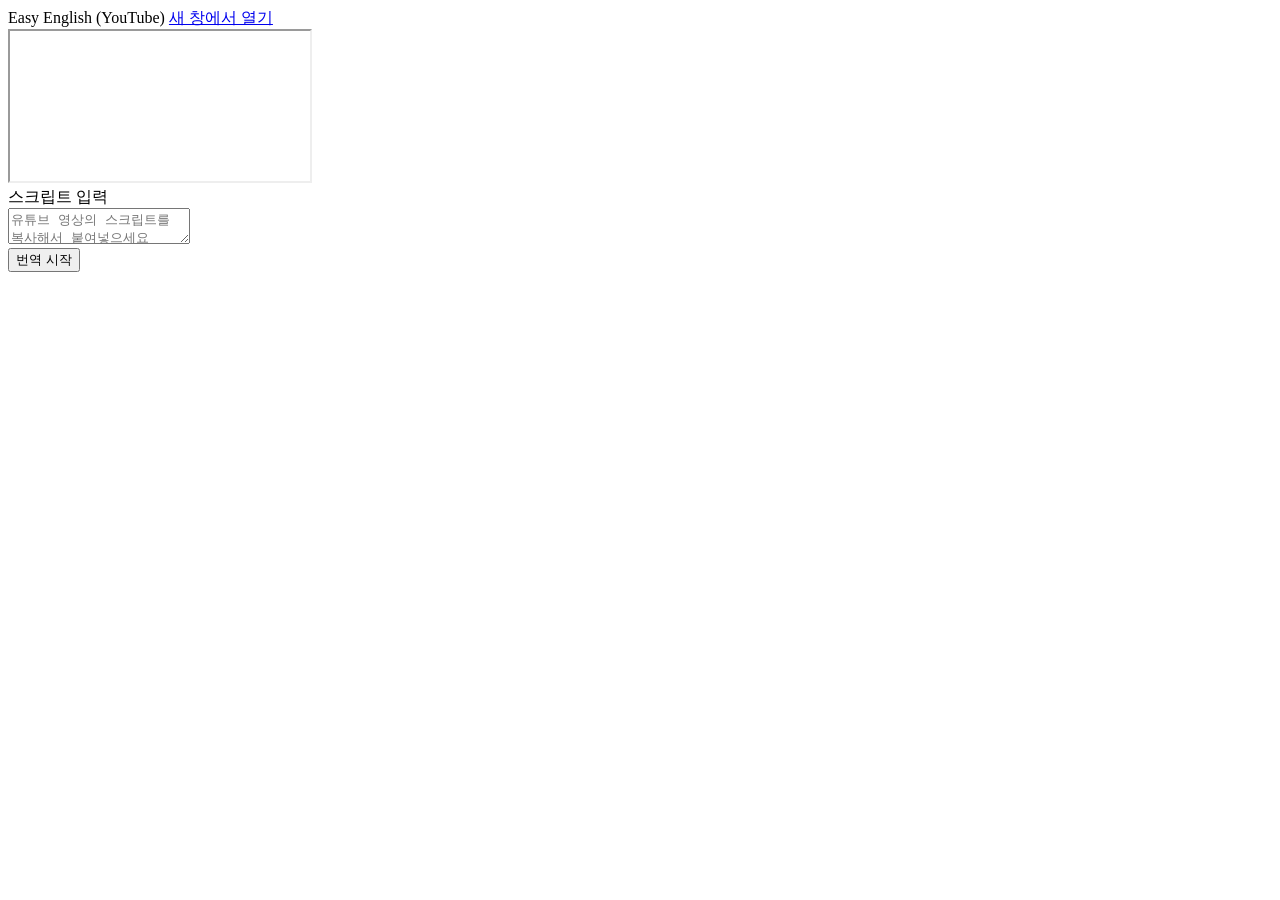
==== src/main/resources/templates/study/index.html @ 93610631 "english tracker MVP 생성" ====
<!DOCTYPE html>
<html xmlns:th="http://www.thymeleaf.org" lang="ko">
<head>
    <meta charset="UTF-8">
    <meta name="viewport" content="width=device-width, initial-scale=1.0">
    <title>영어 학습 트래커 - 학습</title>
    <link rel="stylesheet" th:href="@{/css/style.css}">
</head>
<body>
<nav th:replace="~{fragments/navbar :: navbar('study')}"></nav>

<div class="app">
<div class="split">

    <div class="pane">
        <div class="pane-header">
            <span>Easy English (YouTube)</span>
            <a href="https://www.youtube.com/@easyenglish551/videos" target="_blank" class="btn small">새 창에서 열기</a>
        </div>
        <div class="pane-body" style="padding: 0;">
            <iframe class="yt-iframe"
                    src="https://www.youtube.com/embed?listType=user_uploads&list=easyenglish551"
                    allowfullscreen></iframe>
        </div>
    </div>

    <div class="pane">
        <div id="stage-input" class="pane-stage">
            <div class="pane-header">스크립트 입력</div>
            <div class="pane-body">
                <textarea id="rawScript" class="script-textarea"
                          placeholder="유튜브 영상의 스크립트를 복사해서 붙여넣으세요&#10;&#10;예시:&#10;0:08 job interview.&#10;0:12 Good afternoon, Mr. Carter."></textarea>
            </div>
            <div class="pane-footer">
                <button class="btn primary" id="btnTranslate" onclick="onTranslate()">번역 시작</button>
            </div>
        </div>

        <div id="stage-script" class="pane-stage" style="display:none;">
            <div class="pane-header">
                <span id="paneTitle">학습 스크립트</span>
                <div style="display:flex; gap:6px;">
                    <button class="btn small" id="btnToggleEn" onclick="toggleEn()">EN 숨기기</button>
                    <button class="btn small" id="btnToggleKo" onclick="toggleKo()">KO 숨기기</button>
                </div>
            </div>
            <div class="pane-body" id="scriptList"></div>
            <div class="pane-footer" id="scriptFooter">
                <button class="btn primary" onclick="onShadowingComplete()">쉐도잉 완료</button>
            </div>
        </div>
    </div>

</div>
</div>

<script th:src="@{/js/common.js}"></script>
<script th:src="@{/js/study.js}"></script>
</body>
</html>
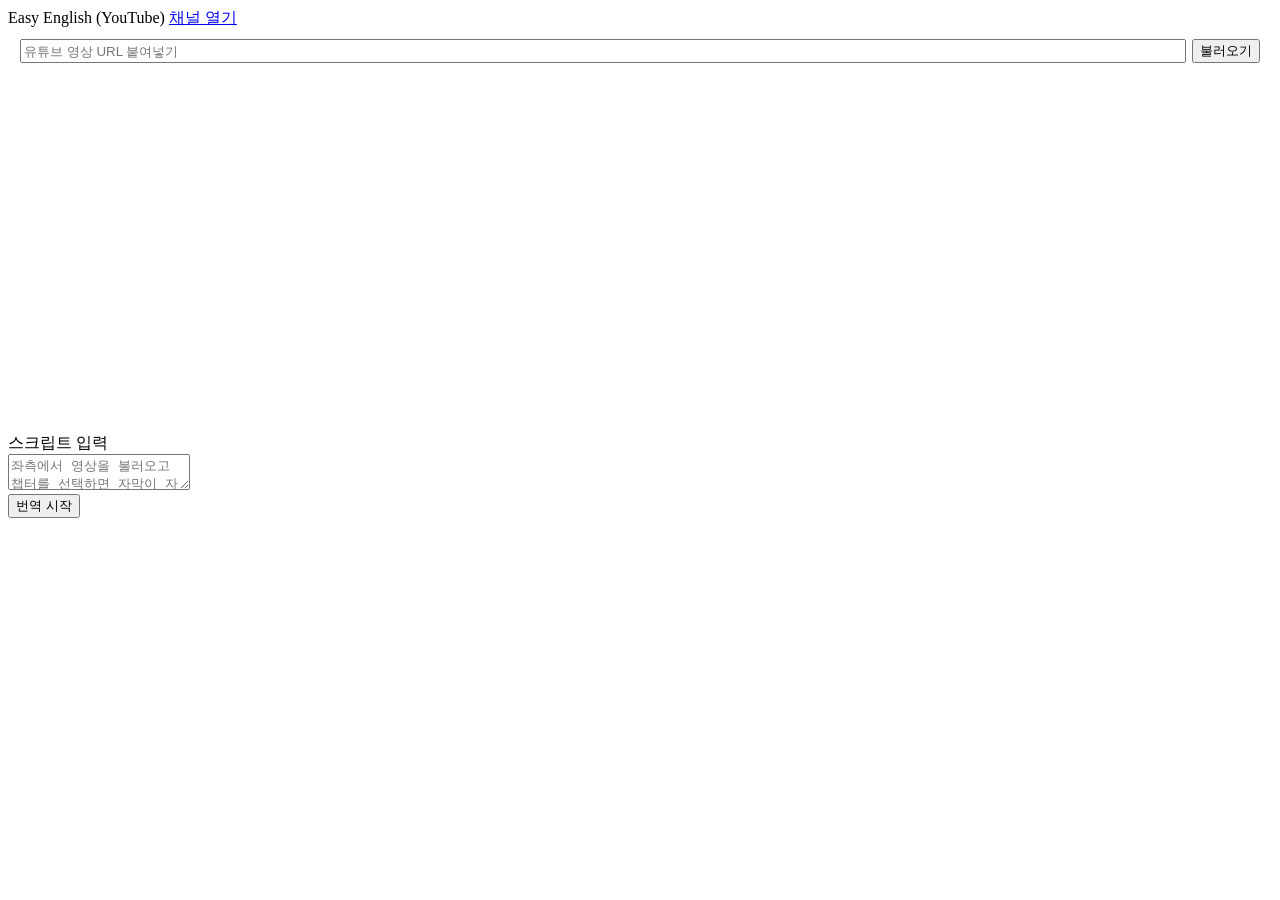
==== commit 0352539d: "Fast API를 사용한 스크립트 추출 API 추가" ====
--- a/src/main/resources/templates/study/index.html
+++ b/src/main/resources/templates/study/index.html
@@ -12,24 +12,55 @@
 <div class="app">
 <div class="split">
 
+    <!-- 좌측: 영상 + 챕터 선택 -->
     <div class="pane">
         <div class="pane-header">
             <span>Easy English (YouTube)</span>
-            <a href="https://www.youtube.com/@easyenglish551/videos" target="_blank" class="btn small">새 창에서 열기</a>
+            <a href="https://www.youtube.com/@easyenglish551/videos" target="_blank" class="btn small">채널 열기</a>
         </div>
-        <div class="pane-body" style="padding: 0;">
-            <iframe class="yt-iframe"
-                    src="https://www.youtube.com/embed?listType=user_uploads&list=easyenglish551"
-                    allowfullscreen></iframe>
+
+        <div class="pane-body" style="padding: 0; display: flex; flex-direction: column;">
+            <!-- URL 입력 -->
+            <div style="padding: 10px 12px; border-bottom: 0.5px solid var(--border); display: flex; gap: 6px;">
+                <input type="text" id="ytUrl" class="exp-input"
+                       placeholder="유튜브 영상 URL 붙여넣기"
+                       style="flex:1;" />
+                <button class="btn small" id="btnLoadVideo">불러오기</button>
+            </div>
+
+            <!-- 영상 iframe -->
+            <iframe id="ytIframe" class="yt-iframe"
+                    src="about:blank"
+                    allowfullscreen
+                    style="height: 360px; border: none;"></iframe>
+
+            <!-- 챕터 선택 영역 -->
+            <div id="chapterPanel" style="flex:1; padding: 12px; overflow-y: auto; display: none;">
+                <div style="font-size: 13px; font-weight: 500; margin-bottom: 10px;">
+                    📚 챕터 선택
+                </div>
+                <div id="chapterList"></div>
+                <div style="margin-top: 12px; display: flex; justify-content: flex-end;">
+                    <button class="btn primary" id="btnLoadChapter" disabled>
+                        선택한 챕터 스크립트 불러오기
+                    </button>
+                </div>
+            </div>
+
+            <!-- 로딩 인디케이터 -->
+            <div id="chapterLoading" style="padding: 20px; text-align: center; color: var(--text-muted); font-size: 13px; display: none;">
+                <span class="loader"></span>챕터 정보 불러오는 중...
+            </div>
         </div>
     </div>
 
+    <!-- 우측: 스크립트 입력 / 학습 -->
     <div class="pane">
         <div id="stage-input" class="pane-stage">
             <div class="pane-header">스크립트 입력</div>
             <div class="pane-body">
                 <textarea id="rawScript" class="script-textarea"
-                          placeholder="유튜브 영상의 스크립트를 복사해서 붙여넣으세요&#10;&#10;예시:&#10;0:08 job interview.&#10;0:12 Good afternoon, Mr. Carter."></textarea>
+                          placeholder="좌측에서 영상을 불러오고 챕터를 선택하면 자막이 자동으로 채워져요.&#10;&#10;또는 직접 스크립트를 붙여넣어도 됩니다."></textarea>
             </div>
             <div class="pane-footer">
                 <button class="btn primary" id="btnTranslate" onclick="onTranslate()">번역 시작</button>
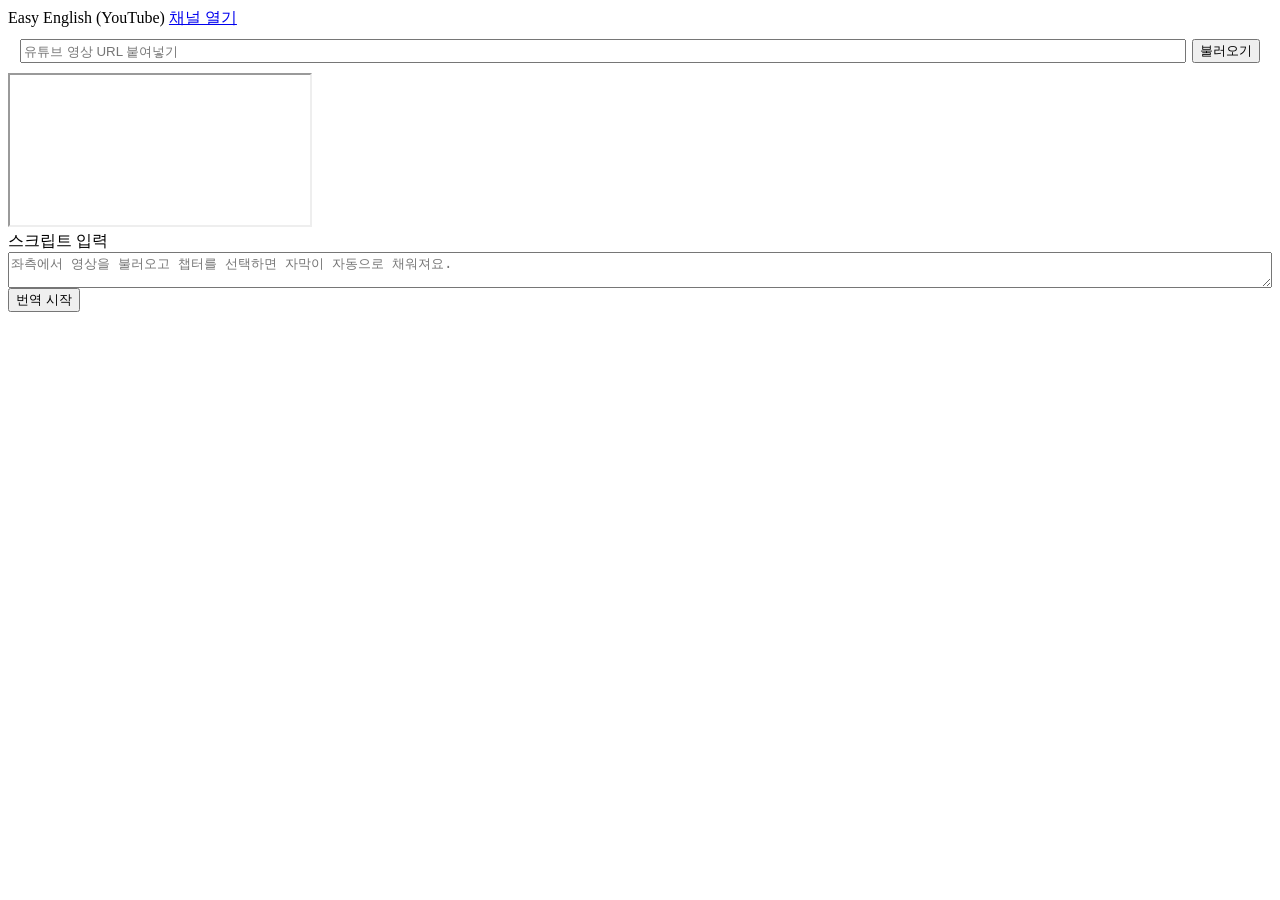
==== commit 1da9059e: "study 패널 UI 개선" ====
--- a/src/main/resources/templates/study/index.html
+++ b/src/main/resources/templates/study/index.html
@@ -10,82 +10,83 @@
 <nav th:replace="~{fragments/navbar :: navbar('study')}"></nav>
 
 <div class="app">
-<div class="split">
+    <div class="split">
 
-    <!-- 좌측: 영상 + 챕터 선택 -->
-    <div class="pane">
-        <div class="pane-header">
-            <span>Easy English (YouTube)</span>
-            <a href="https://www.youtube.com/@easyenglish551/videos" target="_blank" class="btn small">채널 열기</a>
+        <!-- 좌측: 영상 + 챕터 선택 -->
+        <div class="pane">
+            <div class="pane-header">
+                <span>Easy English (YouTube)</span>
+                <a href="https://www.youtube.com/@easyenglish551/videos" target="_blank" class="btn small">채널 열기</a>
+            </div>
+
+            <div class="pane-body study-left-body">
+                <!-- URL 입력 (고정) -->
+                <div style="padding: 10px 12px; border-bottom: 0.5px solid var(--border); display: flex; gap: 6px; flex-shrink: 0;">
+                    <input type="text" id="ytUrl" class="exp-input"
+                           placeholder="유튜브 영상 URL 붙여넣기"
+                           style="flex:1;" />
+                    <button class="btn small" id="btnLoadVideo">불러오기</button>
+                </div>
+
+                <!-- 영상 영역 (고정) -->
+                <div class="study-video-section">
+                    <iframe id="ytIframe"
+                            src="about:blank"
+                            allowfullscreen></iframe>
+                </div>
+
+                <!-- 챕터 영역 (헤더/스크롤리스트/푸터 분리) -->
+                <div id="chapterPanel" class="study-chapter-section" style="display: none;">
+                    <div class="study-chapter-header">📚 챕터 선택</div>
+                    <div id="chapterList" class="study-chapter-list"></div>
+                    <div class="study-chapter-footer">
+                        <button class="btn primary" id="btnLoadChapter" disabled>
+                            선택한 챕터 스크립트 불러오기
+                        </button>
+                    </div>
+                </div>
+
+                <!-- 로딩 인디케이터 -->
+                <div id="chapterLoading" style="padding: 20px; text-align: center; color: var(--text-muted); font-size: 13px; display: none; flex-shrink: 0;">
+                    <span class="loader"></span>챕터 정보 불러오는 중...
+                </div>
+            </div>
         </div>
 
-        <div class="pane-body" style="padding: 0; display: flex; flex-direction: column;">
-            <!-- URL 입력 -->
-            <div style="padding: 10px 12px; border-bottom: 0.5px solid var(--border); display: flex; gap: 6px;">
-                <input type="text" id="ytUrl" class="exp-input"
-                       placeholder="유튜브 영상 URL 붙여넣기"
-                       style="flex:1;" />
-                <button class="btn small" id="btnLoadVideo">불러오기</button>
-            </div>
-
-            <!-- 영상 iframe -->
-            <iframe id="ytIframe" class="yt-iframe"
-                    src="about:blank"
-                    allowfullscreen
-                    style="height: 360px; border: none;"></iframe>
-
-            <!-- 챕터 선택 영역 -->
-            <div id="chapterPanel" style="flex:1; padding: 12px; overflow-y: auto; display: none;">
-                <div style="font-size: 13px; font-weight: 500; margin-bottom: 10px;">
-                    📚 챕터 선택
+        <!-- 우측: 스크립트 입력 / 학습 -->
+        <div class="pane">
+            <!-- 입력 단계 -->
+            <div id="stage-input" class="pane-stage">
+                <div class="pane-header">스크립트 입력</div>
+                <div class="pane-body" style="display: flex; flex-direction: column;">
+                <textarea id="rawScript" class="script-textarea"
+                          placeholder="좌측에서 영상을 불러오고 챕터를 선택하면 자막이 자동으로 채워져요.&#10;&#10;또는 직접 스크립트를 붙여넣어도 됩니다."></textarea>
                 </div>
-                <div id="chapterList"></div>
-                <div style="margin-top: 12px; display: flex; justify-content: flex-end;">
-                    <button class="btn primary" id="btnLoadChapter" disabled>
-                        선택한 챕터 스크립트 불러오기
-                    </button>
+                <div class="pane-footer">
+                    <button class="btn primary" id="btnTranslate" onclick="onTranslate()">번역 시작</button>
                 </div>
             </div>
 
-            <!-- 로딩 인디케이터 -->
-            <div id="chapterLoading" style="padding: 20px; text-align: center; color: var(--text-muted); font-size: 13px; display: none;">
-                <span class="loader"></span>챕터 정보 불러오는 중...
-            </div>
-        </div>
-    </div>
-
-    <!-- 우측: 스크립트 입력 / 학습 -->
-    <div class="pane">
-        <div id="stage-input" class="pane-stage">
-            <div class="pane-header">스크립트 입력</div>
-            <div class="pane-body">
-                <textarea id="rawScript" class="script-textarea"
-                          placeholder="좌측에서 영상을 불러오고 챕터를 선택하면 자막이 자동으로 채워져요.&#10;&#10;또는 직접 스크립트를 붙여넣어도 됩니다."></textarea>
-            </div>
-            <div class="pane-footer">
-                <button class="btn primary" id="btnTranslate" onclick="onTranslate()">번역 시작</button>
+            <!-- 학습 단계 -->
+            <div id="stage-script" class="pane-stage" style="display:none;">
+                <div class="pane-header">
+                    <span id="paneTitle">학습 스크립트</span>
+                    <div style="display:flex; gap:6px;">
+                        <button class="btn small" id="btnToggleEn" onclick="toggleEn()">EN 숨기기</button>
+                        <button class="btn small" id="btnToggleKo" onclick="toggleKo()">KO 숨기기</button>
+                    </div>
+                </div>
+                <div class="pane-body" id="scriptList"></div>
+                <div class="pane-footer" id="scriptFooter">
+                    <button class="btn primary" onclick="onShadowingComplete()">쉐도잉 완료</button>
+                </div>
             </div>
         </div>
 
-        <div id="stage-script" class="pane-stage" style="display:none;">
-            <div class="pane-header">
-                <span id="paneTitle">학습 스크립트</span>
-                <div style="display:flex; gap:6px;">
-                    <button class="btn small" id="btnToggleEn" onclick="toggleEn()">EN 숨기기</button>
-                    <button class="btn small" id="btnToggleKo" onclick="toggleKo()">KO 숨기기</button>
-                </div>
-            </div>
-            <div class="pane-body" id="scriptList"></div>
-            <div class="pane-footer" id="scriptFooter">
-                <button class="btn primary" onclick="onShadowingComplete()">쉐도잉 완료</button>
-            </div>
-        </div>
     </div>
-
-</div>
 </div>
 
 <script th:src="@{/js/common.js}"></script>
 <script th:src="@{/js/study.js}"></script>
 </body>
-</html>
+</html>
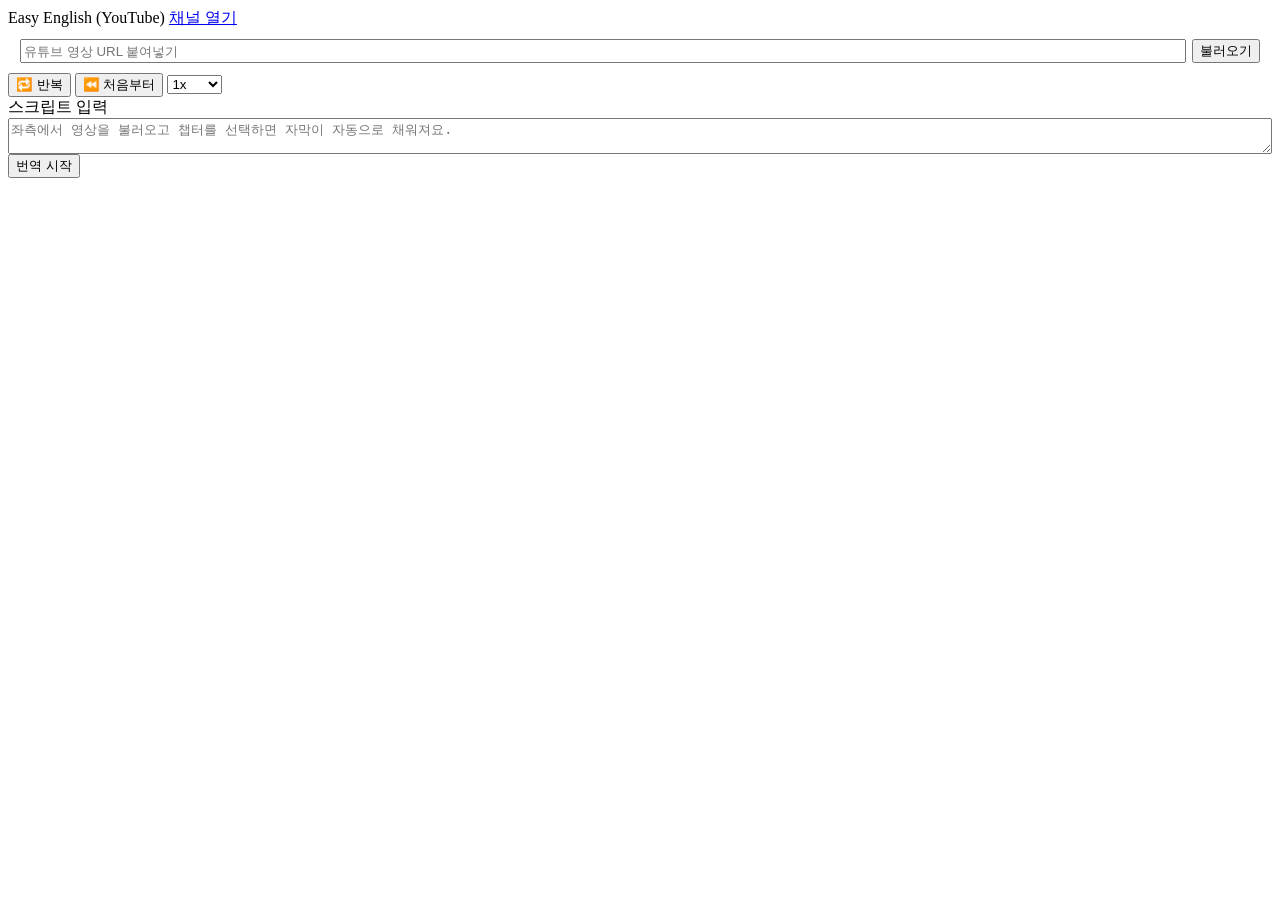
==== commit bd575330: "유튜브 영상 구간반복, 선택한 챕터 처음으로, 속도 조절 기능 추가" ====
--- a/src/main/resources/templates/study/index.html
+++ b/src/main/resources/templates/study/index.html
@@ -30,9 +30,19 @@
 
                 <!-- 영상 영역 (고정) -->
                 <div class="study-video-section">
-                    <iframe id="ytIframe"
-                            src="about:blank"
-                            allowfullscreen></iframe>
+                    <div id="ytPlayer" style="width: 100%; height: 100%;"></div>
+                </div>
+
+                <!-- 영상 컨트롤 바 -->
+                <div class="study-video-controls">
+                    <button class="btn small" id="btnLoopToggle">🔁 반복</button>
+                    <button class="btn small" id="btnRestart">⏪ 처음부터</button>
+                    <select id="speedSelect" class="btn small" style="cursor: pointer;">
+                        <option value="0.75">0.75x</option>
+                        <option value="1" selected>1x</option>
+                        <option value="1.25">1.25x</option>
+                        <option value="1.5">1.5x</option>
+                    </select>
                 </div>
 
                 <!-- 챕터 영역 (헤더/스크롤리스트/푸터 분리) -->
